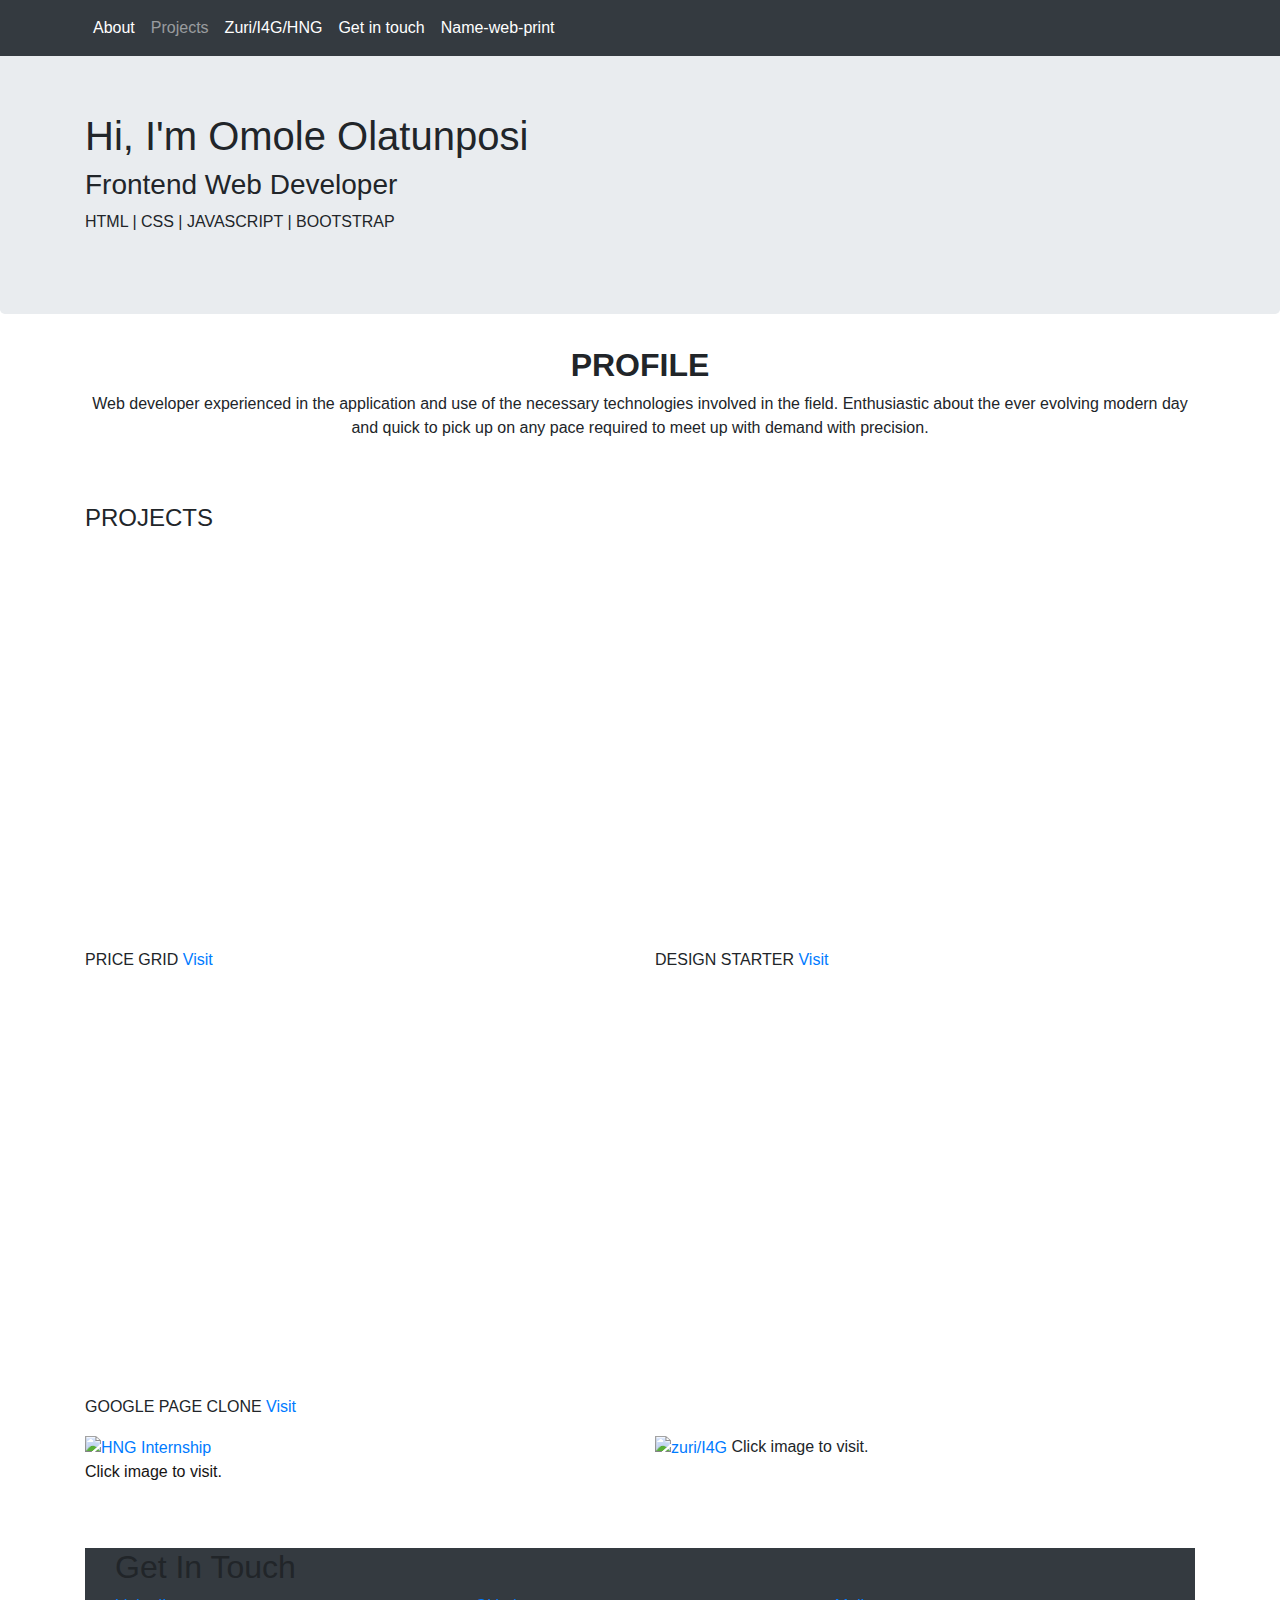
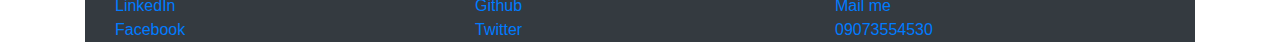
==== index.html @ 7fd31957 "Update index.html" ====
<!DOCTYPE html>
<html lang="en">
<head>
  <title>HNG-Resume </title>
  <meta charset="utf-8">
  <meta name="viewport" content="width=device-width, initial-scale=1">
  <link rel="stylesheet" href="css/style.css">
  <link rel="stylesheet" href="https://maxcdn.bootstrapcdn.com/bootstrap/4.5.2/css/bootstrap.min.css">
  <script src="https://kit.fontawesome.com/ca6e082f19.js" crossorigin="anonymous"></script>
  <script src="https://ajax.googleapis.com/ajax/libs/jquery/3.5.1/jquery.min.js"></script>
  <script src="https://cdnjs.cloudflare.com/ajax/libs/popper.js/1.16.0/umd/popper.min.js"></script>
  <script src="https://maxcdn.bootstrapcdn.com/bootstrap/4.5.2/js/bootstrap.min.js"></script>
</head>
<body>

    <main>
        <nav class="navbar navbar-expand-sm navbar-dark fixed-top bg-dark">
            <div class="container">
                <button class="navbar-toggler" type="button" data-toggle="collapse" data-target="#navbarCollapse" aria-controls="navbarCollapse" aria-expanded="false" aria-label="Toggle navigation">
                    <span class="navbar-toggler-icon"></span>
                  </button>
            <div class="collapse navbar-collapse" id="navbarCollapse" >
            <ul class="nav  navbar-nav mr-auto">
                <li class="nav-item active">
                    <a class="nav-link" href="#about">About </a>
                </li>
                <li class="nav-item ">
                    <a class="nav-link" href="#projects">Projects</a>
                </li>
                <li class="nav-item active">
                    <a class="nav-link" href="#zuri">Zuri/I4G/HNG</a>
                </li>
                <li class="nav-item active">
                    <a class="nav-link" href="#contact">Get in touch</a>
                </li>
                <li class="nav-item active">
                    <a class="nav-link" href="./My-name/index.html" target="_blank">Name-web-print</a>
                </li>
            </ul>
            </div>
            </div>
        </nav>
    
        <div id="about" class="jumbotron headimg mt-5"> 
            <div class="container " >
            <h1>Hi, I'm Omole Olatunposi</h1>
            <h3>Frontend Web Developer</h3>
            <p>HTML | CSS | JAVASCRIPT | BOOTSTRAP</p>
        </div>
        </div>

        <div class="container text-center">
            <h4 class="sum " style="font-weight: bold; font-size: 2em;">PROFILE</h4>
            <P>
                Web developer experienced in the application and use of the necessary technologies involved in the field. Enthusiastic about the ever evolving modern day and quick to pick up on any pace required to meet up with demand with precision. 
            </P>
        </div>
        <br>
        <br>
                <!--projects-->
                    <div id="projects" class="container">
                        <h4 class="bold b-red">PROJECTS</h4>
                        <div class="row">
                        <div  class="col-md-6">
                            <iframe src="https://donpozzy.github.io/pricegrid/" frameborder="0" height="400" width="100%" title="Portfolio prototype"></iframe>
                        <p class="bold">PRICE GRID
                        <a href="https://donpozzy.github.io/pricegrid/" target="_blank">Visit</a></p>
                        </div> 
                        <div  class="blue"></div>
                        <div  class="col-md-6 shift">
                            <iframe src="https://donpozzy.github.io/DESIGN-STARTER/" frameborder="0" height="400" width="100%" title="Design starter"></iframe><br>
                        <p class="bold">DESIGN STARTER
                        <a href="https://donpozzy.github.io/DESIGN-STARTER/" target="_blank">Visit</a></p>
                        </div> 
                        <div  class="blue"></div>
                        <div  class="col-md-6 shift down">
                            <iframe src="https://donpozzy.github.io/google-page/" frameborder="0" height="400" width="100%" title="Portfolio prototype"></iframe><br>
                        <p class="bold">GOOGLE PAGE CLONE
                        <a href="https://donpozzy.github.io/google-page/" target="_blank">Visit</a></p>
                        </div><br><br><br>
                        <div  class="blue"></div>
                          <br><br><br>

                          <!--Images-->
                          <div class="container">
                              <div class="row">
                        <div id="zuri" id="pos" class="bold col-md-6">
                            <a href="https://zuri.team/" target="_blank" class="hng">
                                <img src="./images/hng.png" alt="HNG Internship" width="95%"><p style="color: rgb(22, 20, 20); text-decoration: none;">Click image to visit.</p>
                            </a>
                        </div><br><br>
                        <div class="bold col-md-6">
                            <a href="https://training.zuri.team/" target="_blank">
                                <img src="./images/zurii4g.jpeg" alt="zuri/I4G" width="95%">
                            </a>
                            Click image to visit.
                        </div>
                        </div>
                        </div>
                    </div>
                
        
        <div id="contact" class="container-fluid mt-5 bg-dark cont">
            <div class="container">
                <h2 >Get In Touch</h2>
                <div class="row">
                    <div class="col-sm-4 ">
                        <a class="links cont" href="https://www.linkedin.com/in/olatunposi-omole-73bb86170/" target="_blank"><i class="fab fa-linkedin "></i> LinkedIn</a> 
                    </div>
                    <div class="col-sm-4">
                        <a  class="links cont" href="https://github.com/DonPozzy" target="_blank"><i class="fab fa-github"></i> Github</a> 
                    </div>
                    <div class="col-sm-4">
                        <a class="links cont" href="mailto:pozzy009@gmail.com@gmail.com" target="_blank"><i class="fas fa-envelope"></i> Mail me</a> 
                    </div>
                    <div class="col-sm-4">
                        <a class="links cont" href="https://web.facebook.com/olatunposidaniel.omole" target="_blank"><i class="fab fa-facebook-square"></i> Facebook</a> 
                    </div>
                    <div class="col-sm-4">
                        <a class="links cont" href="https://twitter.com/DonPoz" target="_blank"><i class="fab fa-twitter"></i> Twitter</a> 
                    </div>
                    <div class="col-sm-4">
                        <a class="links cont" href="tel:+2349073554530" target="_blank"><i class="fas fa-phone"></i> 09073554530</a> 
                    </div>

                </div>
            </div>
        </div>


        

    </main>

</body>
</html>
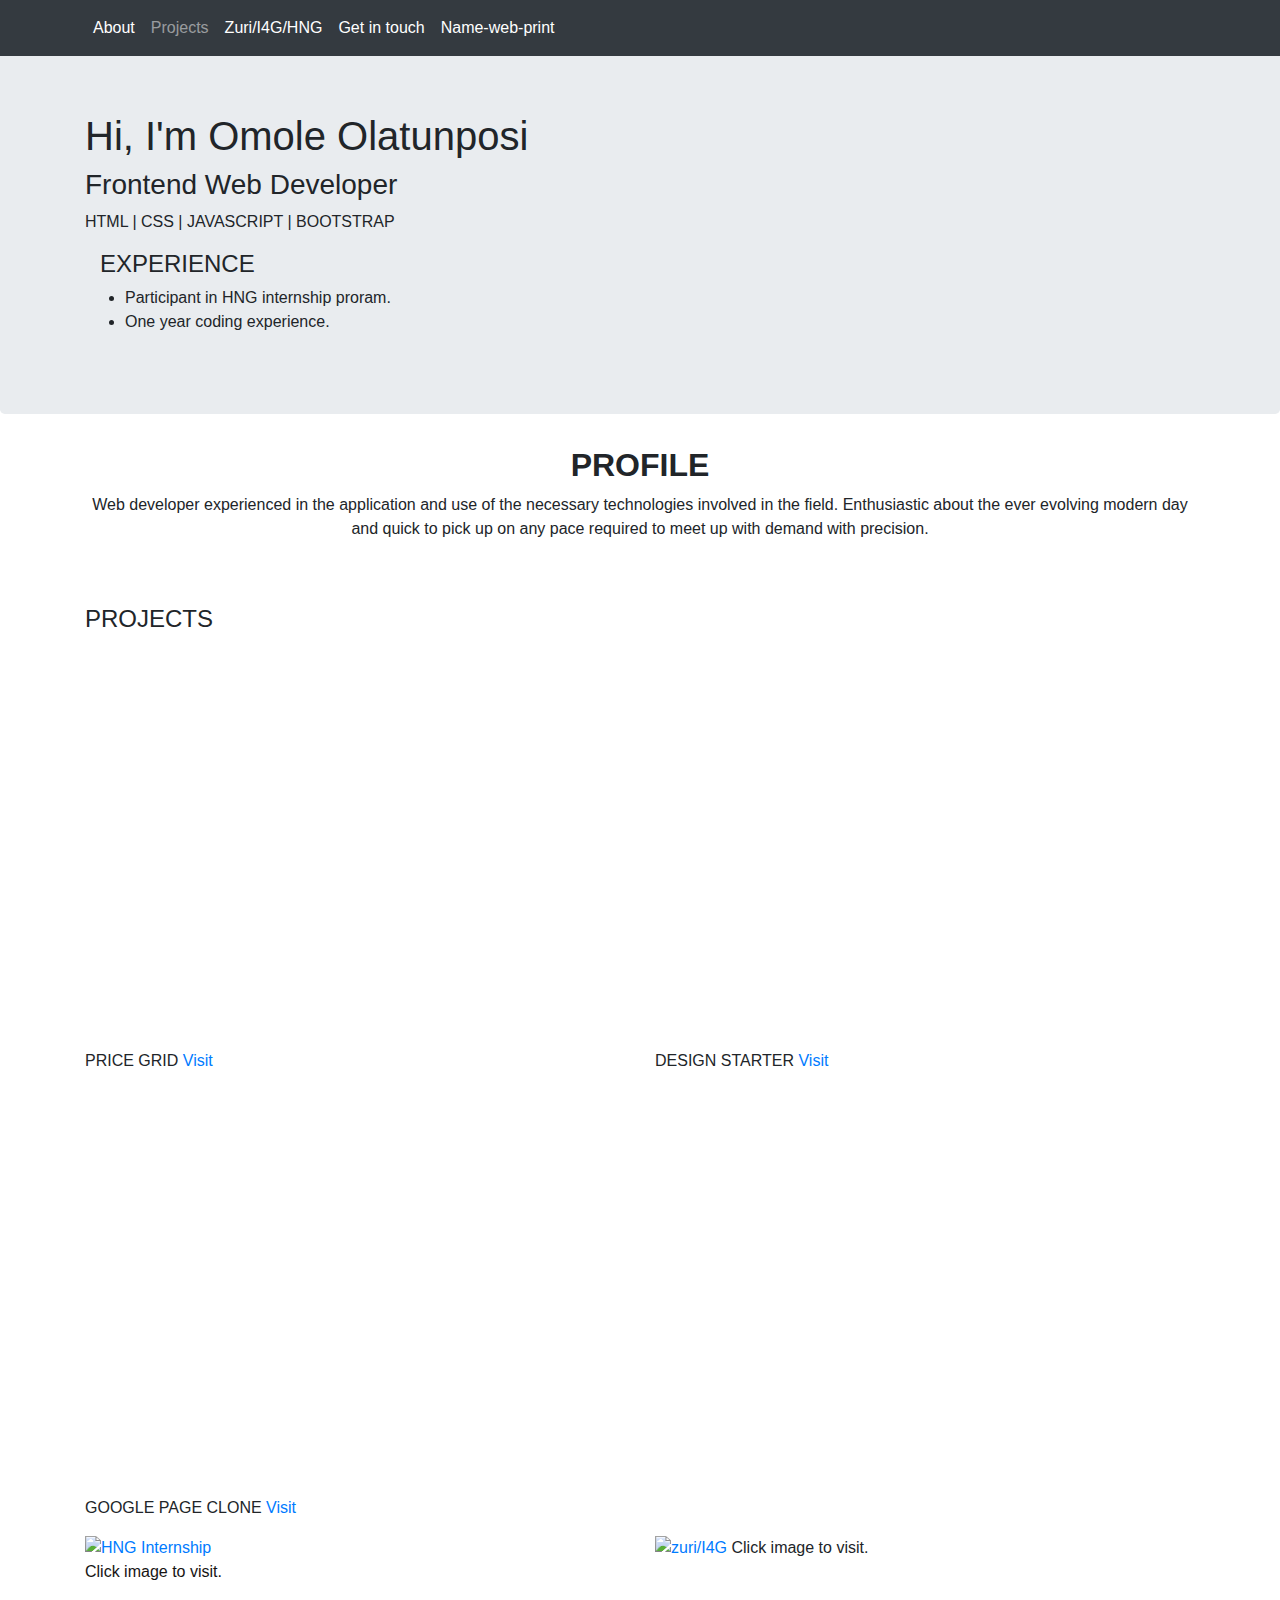
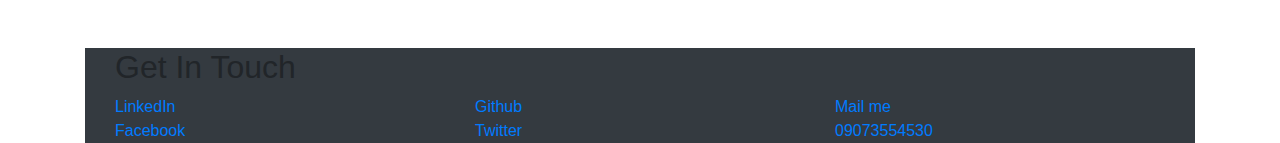
==== commit 129eaa7c: "Update index.html" ====
--- a/index.html
+++ b/index.html
@@ -46,6 +46,15 @@
             <h1>Hi, I'm Omole Olatunposi</h1>
             <h3>Frontend Web Developer</h3>
             <p>HTML | CSS | JAVASCRIPT | BOOTSTRAP</p>
+              <p>
+                <h4 class="bold container">EXPERIENCE</h4>
+                <ul>
+                    <li>Participant in HNG internship proram.</li>
+                    <li>
+                        One year coding experience.
+                    </li>
+                </ul>
+            </p>
         </div>
         </div>
 
@@ -99,7 +108,7 @@
                         </div>
                     </div>
                 
-        
+        <footer>
         <div id="contact" class="container-fluid mt-5 bg-dark cont">
             <div class="container">
                 <h2 >Get In Touch</h2>
@@ -126,7 +135,7 @@
                 </div>
             </div>
         </div>
-
+                      </footer>
 
         
 
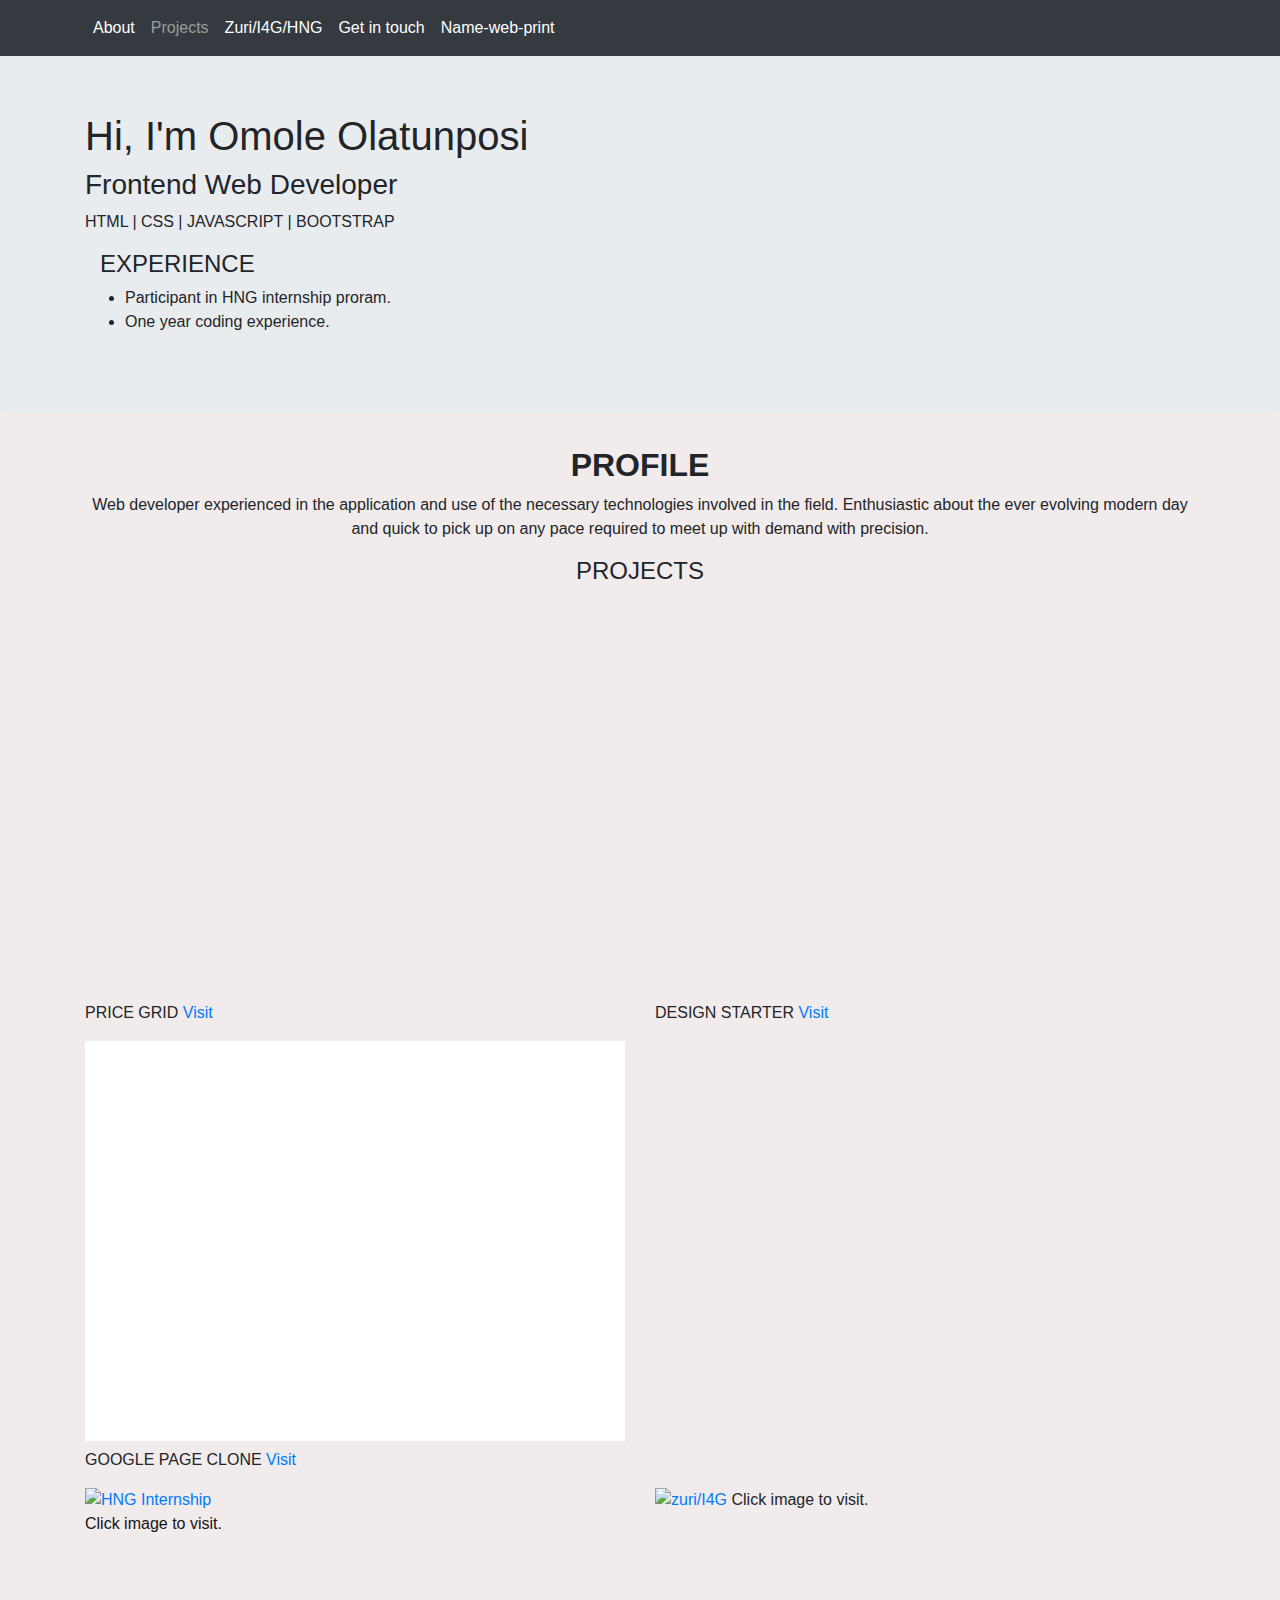
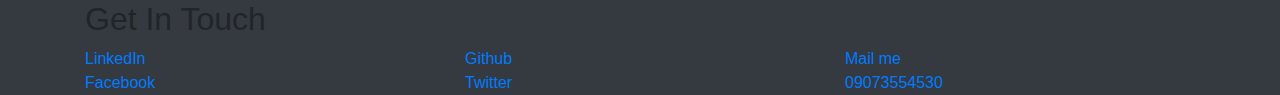
==== commit 69f211f6: "Resume page" ====
--- a/index.html
+++ b/index.html
@@ -1,7 +1,7 @@
 <!DOCTYPE html>
 <html lang="en">
 <head>
-  <title>HNG-Resume </title>
+  <title>HNG-Resume</title>
   <meta charset="utf-8">
   <meta name="viewport" content="width=device-width, initial-scale=1">
   <link rel="stylesheet" href="css/style.css">
@@ -13,7 +13,7 @@
 </head>
 <body>
 
-    <main>
+    <main  style="background-color: rgb(241, 235, 235);">
         <nav class="navbar navbar-expand-sm navbar-dark fixed-top bg-dark">
             <div class="container">
                 <button class="navbar-toggler" type="button" data-toggle="collapse" data-target="#navbarCollapse" aria-controls="navbarCollapse" aria-expanded="false" aria-label="Toggle navigation">
@@ -41,12 +41,12 @@
             </div>
         </nav>
     
-        <div id="about" class="jumbotron headimg mt-5"> 
+        <div id="about" class="jumbotron jumbotron-override headimg mt-5"> 
             <div class="container " >
             <h1>Hi, I'm Omole Olatunposi</h1>
             <h3>Frontend Web Developer</h3>
             <p>HTML | CSS | JAVASCRIPT | BOOTSTRAP</p>
-              <p>
+            <p>
                 <h4 class="bold container">EXPERIENCE</h4>
                 <ul>
                     <li>Participant in HNG internship proram.</li>
@@ -57,38 +57,41 @@
             </p>
         </div>
         </div>
+        <div class=" yellow container-fluid">
+            <div class="container text-center pad">
+                <h4 class="sum " style="font-weight: bold; font-size: 2em;">PROFILE</h4>
+                <P>
+                    Web developer experienced in the application and use of the necessary technologies involved in the field. Enthusiastic about the ever evolving modern day and quick to pick up on any pace required to meet up with demand with precision. 
+                </P>
+            </div>
+        </div>
 
-        <div class="container text-center">
-            <h4 class="sum " style="font-weight: bold; font-size: 2em;">PROFILE</h4>
-            <P>
-                Web developer experienced in the application and use of the necessary technologies involved in the field. Enthusiastic about the ever evolving modern day and quick to pick up on any pace required to meet up with demand with precision. 
-            </P>
-        </div>
-        <br>
-        <br>
+        
+       
                 <!--projects-->
                     <div id="projects" class="container">
-                        <h4 class="bold b-red">PROJECTS</h4>
+                        <h4 class="bold b-red text-center">PROJECTS</h4>
                         <div class="row">
                         <div  class="col-md-6">
-                            <iframe src="https://donpozzy.github.io/pricegrid/" frameborder="0" height="400" width="100%" title="Portfolio prototype"></iframe>
+                            <iframe src="https://donpozzy.github.io/pricegrid/"  scrolling="no" frameborder="0" height="400" width="100%" title="Portfolio prototype"></iframe>
                         <p class="bold">PRICE GRID
                         <a href="https://donpozzy.github.io/pricegrid/" target="_blank">Visit</a></p>
                         </div> 
                         <div  class="blue"></div>
                         <div  class="col-md-6 shift">
-                            <iframe src="https://donpozzy.github.io/DESIGN-STARTER/" frameborder="0" height="400" width="100%" title="Design starter"></iframe><br>
+                            <iframe src="https://donpozzy.github.io/DESIGN-STARTER/" class="blur" scrolling="no" frameborder="0" height="400" width="100%" title="Design starter"></iframe>
                         <p class="bold">DESIGN STARTER
                         <a href="https://donpozzy.github.io/DESIGN-STARTER/" target="_blank">Visit</a></p>
                         </div> 
                         <div  class="blue"></div>
                         <div  class="col-md-6 shift down">
-                            <iframe src="https://donpozzy.github.io/google-page/" frameborder="0" height="400" width="100%" title="Portfolio prototype"></iframe><br>
+                            <iframe src="https://donpozzy.github.io/google-page/" class="blur" scrolling="no" frameborder="0" height="400" width="100%" title="Portfolio prototype" style="background-color: white;"></iframe><br>
                         <p class="bold">GOOGLE PAGE CLONE
                         <a href="https://donpozzy.github.io/google-page/" target="_blank">Visit</a></p>
-                        </div><br><br><br>
+                        </div>
                         <div  class="blue"></div>
-                          <br><br><br>
+                          
+                          
 
                           <!--Images-->
                           <div class="container">
@@ -107,6 +110,8 @@
                         </div>
                         </div>
                     </div>
+                    </div>
+                    
                 
         <footer>
         <div id="contact" class="container-fluid mt-5 bg-dark cont">
@@ -135,7 +140,7 @@
                 </div>
             </div>
         </div>
-                      </footer>
+       </footer>
 
         
 
